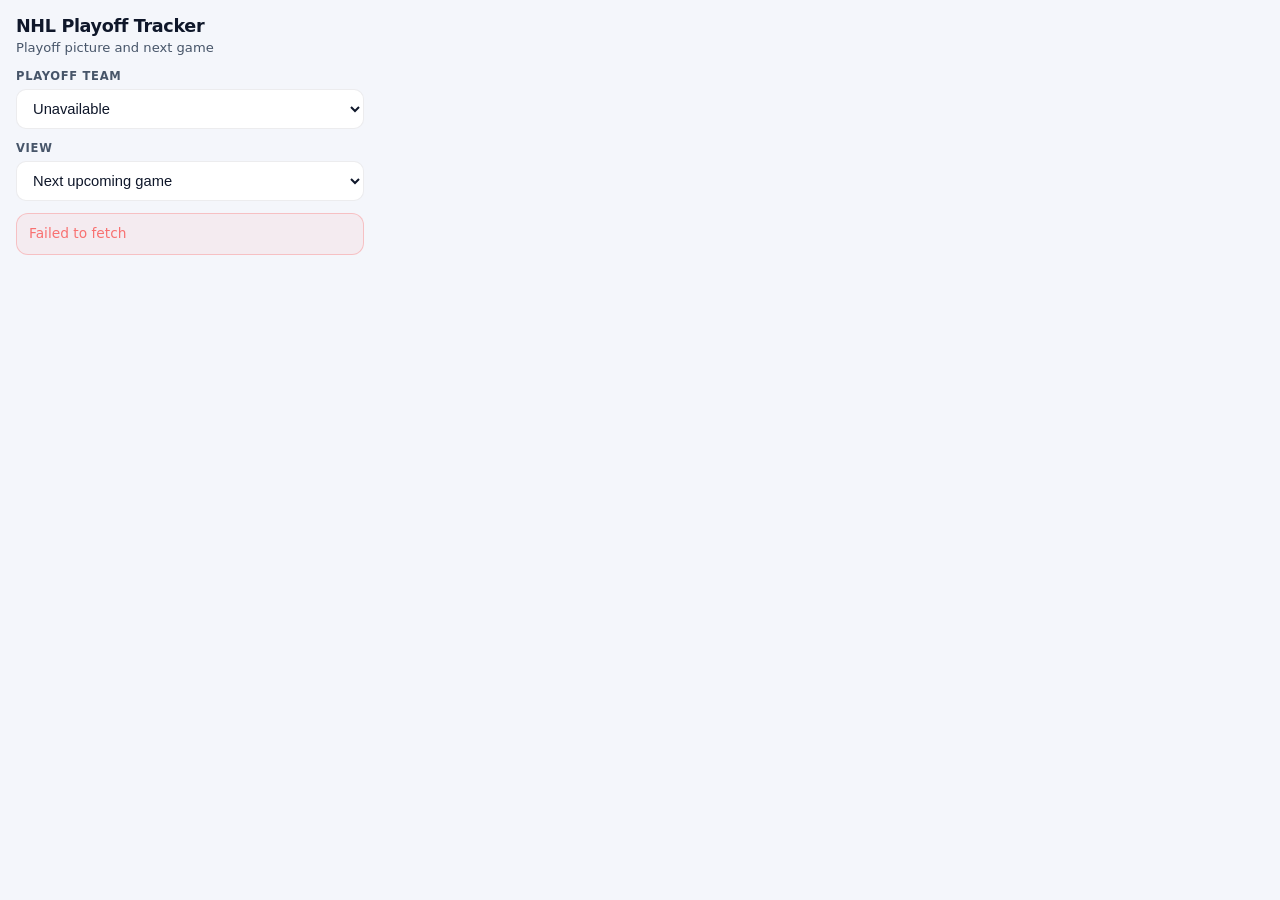
==== popup.html @ 6328a429 "Initial commit: NHL Playoff Tracker Chrome extension Made-with: Cursor" ====
<!DOCTYPE html>
<html lang="en">
  <head>
    <meta charset="UTF-8" />
    <meta name="viewport" content="width=device-width, initial-scale=1" />
    <title>NHL Playoff Tracker</title>
    <link rel="stylesheet" href="style.css" />
  </head>
  <body>
    <main class="popup">
      <header class="header">
        <h1 class="title">NHL Playoff Tracker</h1>
        <p class="subtitle">Playoff picture and next game</p>
      </header>

      <section class="controls">
        <label class="field-label" for="team-select">Playoff team</label>
        <select id="team-select" class="team-select" disabled>
          <option value="">Loading teams…</option>
        </select>

        <label class="field-label field-label--spaced" for="view-mode">View</label>
        <select id="view-mode" class="team-select" disabled>
          <option value="next">Next upcoming game</option>
          <option value="last">Last result &amp; highlights</option>
        </select>
      </section>

      <div id="loading" class="loading" role="status" aria-live="polite">
        <span class="spinner" aria-hidden="true"></span>
        <span class="loading-text">Loading playoff teams…</span>
      </div>

      <div id="error" class="message message--error hidden" role="alert"></div>

      <section id="results" class="results hidden" aria-live="polite"></section>
    </main>
    <script src="popup.js" defer></script>
  </body>
</html>
---- style.css ----
:root {
  color-scheme: light dark;
  --bg: #0c1117;
  --surface: #151b24;
  --surface-2: #1c2430;
  --border: rgba(255, 255, 255, 0.08);
  --text: #e8edf5;
  --muted: #9aa7b8;
  --accent: #3b82f6;
  --accent-soft: rgba(59, 130, 246, 0.18);
  --danger: #f87171;
  --radius: 12px;
  --shadow: 0 12px 40px rgba(0, 0, 0, 0.35);
  font-family:
    "Inter",
    system-ui,
    -apple-system,
    "Segoe UI",
    Roboto,
    sans-serif;
}

@media (prefers-color-scheme: light) {
  :root {
    --bg: #f4f6fb;
    --surface: #ffffff;
    --surface-2: #eef2f8;
    --border: rgba(15, 23, 42, 0.08);
    --text: #0f172a;
    --muted: #475569;
    --accent-soft: rgba(37, 99, 235, 0.12);
    --shadow: 0 10px 30px rgba(15, 23, 42, 0.12);
  }
}

* {
  box-sizing: border-box;
}

body {
  margin: 0;
  min-width: 320px;
  max-width: 380px;
  background: var(--bg);
  color: var(--text);
}

.popup {
  padding: 16px 16px 18px;
}

.header {
  margin-bottom: 14px;
}

.title {
  margin: 0 0 4px;
  font-size: 1.1rem;
  font-weight: 700;
  letter-spacing: -0.02em;
}

.subtitle {
  margin: 0;
  font-size: 0.82rem;
  color: var(--muted);
}

.field-label {
  display: block;
  font-size: 0.72rem;
  font-weight: 600;
  text-transform: uppercase;
  letter-spacing: 0.06em;
  color: var(--muted);
  margin-bottom: 6px;
}

.field-label--spaced {
  margin-top: 12px;
}

.team-select {
  width: 100%;
  padding: 10px 12px;
  border-radius: 10px;
  border: 1px solid var(--border);
  background: var(--surface);
  color: var(--text);
  font-size: 0.92rem;
  outline: none;
  transition:
    border-color 0.15s ease,
    box-shadow 0.15s ease;
}

.team-select:focus-visible {
  border-color: var(--accent);
  box-shadow: 0 0 0 3px var(--accent-soft);
}

.team-select:disabled {
  opacity: 0.55;
  cursor: not-allowed;
}

.controls {
  margin-bottom: 12px;
}

.loading {
  display: flex;
  align-items: center;
  gap: 10px;
  padding: 10px 0 4px;
  color: var(--muted);
  font-size: 0.86rem;
}

.loading.hidden {
  display: none;
}

.schedule-loading {
  padding: 4px 0 2px;
}

.spinner {
  width: 18px;
  height: 18px;
  border-radius: 50%;
  border: 2px solid var(--border);
  border-top-color: var(--accent);
  animation: spin 0.75s linear infinite;
}

@keyframes spin {
  to {
    transform: rotate(360deg);
  }
}

.message {
  margin-top: 8px;
  padding: 10px 12px;
  border-radius: var(--radius);
  font-size: 0.86rem;
  line-height: 1.45;
  border: 1px solid var(--border);
  background: var(--surface-2);
}

.message--error {
  color: var(--danger);
  border-color: rgba(248, 113, 113, 0.35);
  background: rgba(248, 113, 113, 0.08);
}

.hidden {
  display: none !important;
}

.results {
  margin-top: 14px;
  padding: 14px;
  border-radius: var(--radius);
  background: var(--surface);
  border: 1px solid var(--border);
  box-shadow: var(--shadow);
}

.results.hidden {
  display: none;
}

.results-header {
  display: flex;
  align-items: center;
  gap: 12px;
  margin-bottom: 12px;
}

.team-logo {
  width: 44px;
  height: 44px;
  object-fit: contain;
  flex-shrink: 0;
}

.results-title {
  margin: 0;
  font-size: 0.95rem;
  font-weight: 700;
}

.results-meta {
  margin: 2px 0 0;
  font-size: 0.78rem;
  color: var(--muted);
}

.kv {
  display: grid;
  grid-template-columns: 108px 1fr;
  gap: 8px 10px;
  font-size: 0.86rem;
}

.kv dt {
  margin: 0;
  color: var(--muted);
  font-weight: 500;
}

.kv dd {
  margin: 0;
  font-weight: 600;
}

.opp-cell {
  display: flex;
  align-items: center;
  gap: 8px;
}

.opp-logo {
  width: 28px;
  height: 28px;
  object-fit: contain;
  flex-shrink: 0;
}

.pill {
  display: inline-flex;
  align-items: center;
  gap: 6px;
  padding: 4px 10px;
  border-radius: 999px;
  font-size: 0.72rem;
  font-weight: 700;
  letter-spacing: 0.04em;
  text-transform: uppercase;
  background: var(--accent-soft);
  color: var(--accent);
}

.pill--away {
  background: rgba(148, 163, 184, 0.18);
  color: var(--muted);
}

.pill--final {
  background: rgba(34, 197, 94, 0.16);
  color: rgb(34, 197, 94);
}

.empty-state {
  margin: 0;
  font-size: 0.88rem;
  color: var(--muted);
  line-height: 1.5;
}

.links-row {
  margin-top: 12px;
  display: flex;
  flex-direction: column;
  gap: 8px;
}

.external-link {
  display: inline-flex;
  align-items: center;
  justify-content: center;
  gap: 6px;
  padding: 8px 12px;
  border-radius: 10px;
  border: 1px solid var(--border);
  background: var(--surface-2);
  color: var(--accent);
  font-size: 0.84rem;
  font-weight: 600;
  text-decoration: none;
  transition:
    background 0.15s ease,
    border-color 0.15s ease;
}

.external-link:hover {
  border-color: rgba(59, 130, 246, 0.45);
  background: var(--accent-soft);
}

.external-link--muted {
  color: var(--muted);
  font-weight: 500;
}

.muted-note {
  margin: 0;
  font-size: 0.82rem;
  color: var(--muted);
  line-height: 1.45;
}
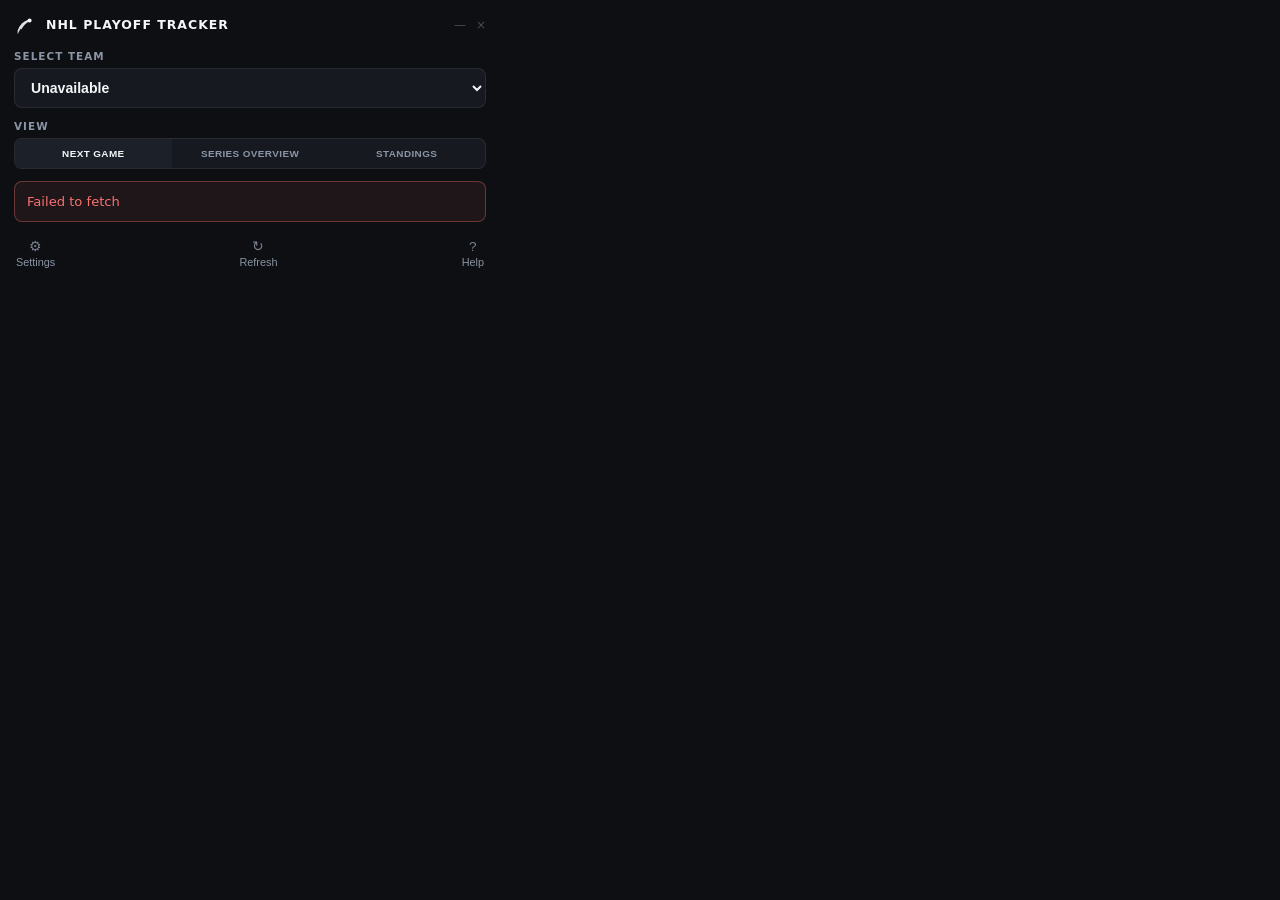
==== commit c206d270: "Initial commit" ====
--- a/popup.html
+++ b/popup.html
@@ -8,32 +8,79 @@
   </head>
   <body>
     <main class="popup">
-      <header class="header">
-        <h1 class="title">NHL Playoff Tracker</h1>
-        <p class="subtitle">Playoff picture and next game</p>
+      <header class="app-header">
+        <div class="app-header__brand">
+          <span class="app-header__icon" aria-hidden="true">
+            <svg width="22" height="22" viewBox="0 0 24 24" fill="none" xmlns="http://www.w3.org/2000/svg">
+              <path
+                d="M4 18c2-6 6-10 12-12l1 2c-4 2-7 5-9 9l-1-1c-1 2-2 4-3 6H4z"
+                fill="currentColor"
+                opacity="0.9"
+              />
+              <circle cx="17" cy="7" r="2.2" fill="currentColor" />
+            </svg>
+          </span>
+          <h1 class="app-header__title">NHL Playoff Tracker</h1>
+        </div>
+        <div class="app-header__deco" aria-hidden="true">
+          <span class="app-header__dot">—</span>
+          <span class="app-header__dot">×</span>
+        </div>
       </header>
 
-      <section class="controls">
-        <label class="field-label" for="team-select">Playoff team</label>
-        <select id="team-select" class="team-select" disabled>
-          <option value="">Loading teams…</option>
-        </select>
+      <section class="toolbar">
+        <div class="field">
+          <label class="field__label" for="team-select">Select team</label>
+          <div class="select-row">
+            <div id="team-preview" class="team-preview hidden" aria-hidden="true"></div>
+            <select id="team-select" class="select select--team" disabled>
+              <option value="">Loading teams…</option>
+            </select>
+          </div>
+        </div>
 
-        <label class="field-label field-label--spaced" for="view-mode">View</label>
-        <select id="view-mode" class="team-select" disabled>
-          <option value="next">Next upcoming game</option>
-          <option value="last">Last result &amp; highlights</option>
-        </select>
+        <div class="field">
+          <span class="field__label" id="view-tabs-label">View</span>
+          <div class="segmented" role="tablist" aria-labelledby="view-tabs-label">
+            <button type="button" class="segmented__tab is-active" role="tab" data-panel-tab="next" aria-selected="true">
+              Next game
+            </button>
+            <button type="button" class="segmented__tab" role="tab" data-panel-tab="series" aria-selected="false">
+              Series overview
+            </button>
+            <button type="button" class="segmented__tab" role="tab" data-panel-tab="standings" aria-selected="false">
+              Standings
+            </button>
+          </div>
+        </div>
       </section>
 
       <div id="loading" class="loading" role="status" aria-live="polite">
         <span class="spinner" aria-hidden="true"></span>
-        <span class="loading-text">Loading playoff teams…</span>
+        <span class="loading-text">Loading…</span>
       </div>
 
       <div id="error" class="message message--error hidden" role="alert"></div>
 
-      <section id="results" class="results hidden" aria-live="polite"></section>
+      <section id="panel" class="panel hidden" aria-live="polite"></section>
+
+      <footer class="app-footer">
+        <button type="button" class="footer-link" id="btn-settings">
+          <span class="footer-link__icon" aria-hidden="true">⚙</span>
+          Settings
+        </button>
+        <div class="footer-center">
+          <button type="button" class="footer-link" id="btn-refresh">
+            <span class="footer-link__icon" aria-hidden="true">↻</span>
+            Refresh
+          </button>
+          <div id="updated-at" class="footer-meta"></div>
+        </div>
+        <button type="button" class="footer-link" id="btn-help">
+          <span class="footer-link__icon" aria-hidden="true">?</span>
+          Help
+        </button>
+      </footer>
     </main>
     <script src="popup.js" defer></script>
   </body>
--- a/style.css
+++ b/style.css
@@ -1,16 +1,18 @@
 :root {
-  color-scheme: light dark;
-  --bg: #0c1117;
-  --surface: #151b24;
-  --surface-2: #1c2430;
+  color-scheme: dark;
+  --bg: #0d0f12;
+  --surface: #161a20;
+  --card: #1c2129;
+  --card-inner: #222831;
   --border: rgba(255, 255, 255, 0.08);
-  --text: #e8edf5;
-  --muted: #9aa7b8;
-  --accent: #3b82f6;
-  --accent-soft: rgba(59, 130, 246, 0.18);
+  --text: #f4f6f8;
+  --muted: #8b95a5;
+  --accent: #e3b341;
+  --accent-soft: rgba(227, 179, 65, 0.18);
+  --opp-fill: #e8edf5;
   --danger: #f87171;
-  --radius: 12px;
-  --shadow: 0 12px 40px rgba(0, 0, 0, 0.35);
+  --radius: 10px;
+  --radius-sm: 8px;
   font-family:
     "Inter",
     system-ui,
@@ -20,114 +22,439 @@
     sans-serif;
 }
 
-@media (prefers-color-scheme: light) {
-  :root {
-    --bg: #f4f6fb;
-    --surface: #ffffff;
-    --surface-2: #eef2f8;
-    --border: rgba(15, 23, 42, 0.08);
-    --text: #0f172a;
-    --muted: #475569;
-    --accent-soft: rgba(37, 99, 235, 0.12);
-    --shadow: 0 10px 30px rgba(15, 23, 42, 0.12);
-  }
-}
-
 * {
   box-sizing: border-box;
 }
 
 body {
   margin: 0;
-  min-width: 320px;
-  max-width: 380px;
+  min-width: 428px;
+  max-width: 500px;
   background: var(--bg);
   color: var(--text);
 }
 
 .popup {
-  padding: 16px 16px 18px;
-}
-
-.header {
+  padding: 14px 14px 10px;
+}
+
+/* Header */
+.app-header {
+  display: flex;
+  align-items: center;
+  justify-content: space-between;
   margin-bottom: 14px;
 }
 
-.title {
-  margin: 0 0 4px;
-  font-size: 1.1rem;
+.app-header__brand {
+  display: flex;
+  align-items: center;
+  gap: 10px;
+  min-width: 0;
+}
+
+.app-header__icon {
+  display: flex;
+  color: var(--text);
+  flex-shrink: 0;
+}
+
+.app-header__title {
+  margin: 0;
+  font-size: 0.78rem;
+  font-weight: 800;
+  letter-spacing: 0.08em;
+  text-transform: uppercase;
+  line-height: 1.2;
+}
+
+.app-header__deco {
+  display: flex;
+  gap: 10px;
+  color: var(--muted);
+  font-size: 0.75rem;
+  opacity: 0.45;
+  user-select: none;
+  pointer-events: none;
+}
+
+.app-header__dot {
+  line-height: 1;
+}
+
+/* Toolbar */
+.toolbar {
+  display: flex;
+  flex-direction: column;
+  gap: 12px;
+  margin-bottom: 12px;
+}
+
+.field__label {
+  display: block;
+  font-size: 0.65rem;
   font-weight: 700;
-  letter-spacing: -0.02em;
-}
-
-.subtitle {
-  margin: 0;
-  font-size: 0.82rem;
-  color: var(--muted);
-}
-
-.field-label {
-  display: block;
-  font-size: 0.72rem;
-  font-weight: 600;
-  text-transform: uppercase;
-  letter-spacing: 0.06em;
+  letter-spacing: 0.1em;
+  text-transform: uppercase;
   color: var(--muted);
   margin-bottom: 6px;
 }
 
-.field-label--spaced {
-  margin-top: 12px;
-}
-
-.team-select {
+.select-row {
+  display: flex;
+  flex-direction: column;
+  align-items: center;
+  gap: 8px;
+}
+
+.select-row .select {
+  align-self: stretch;
   width: 100%;
+}
+
+.team-preview {
+  width: 40px;
+  height: 40px;
+  border-radius: 8px;
+  background: var(--card);
+  border: 1px solid var(--border);
+  display: flex;
+  align-items: center;
+  justify-content: center;
+  flex-shrink: 0;
+}
+
+.team-preview img {
+  width: 32px;
+  height: 32px;
+  object-fit: contain;
+}
+
+.team-preview.hidden {
+  display: none;
+}
+
+.select {
+  flex: 1;
+  min-width: 0;
   padding: 10px 12px;
-  border-radius: 10px;
+  border-radius: var(--radius-sm);
   border: 1px solid var(--border);
   background: var(--surface);
   color: var(--text);
-  font-size: 0.92rem;
+  font-size: 0.88rem;
+  font-weight: 600;
   outline: none;
+  cursor: pointer;
+}
+
+.select:focus-visible {
+  border-color: var(--accent);
+  box-shadow: 0 0 0 2px var(--accent-soft);
+}
+
+.select:disabled {
+  opacity: 0.5;
+  cursor: not-allowed;
+}
+
+/* Segmented tabs */
+.segmented {
+  display: flex;
+  border-radius: var(--radius-sm);
+  border: 1px solid var(--border);
+  overflow: hidden;
+  background: var(--surface);
+}
+
+.segmented__tab {
+  flex: 1;
+  border: none;
+  margin: 0;
+  padding: 9px 4px;
+  font-size: 0.62rem;
+  font-weight: 800;
+  letter-spacing: 0.04em;
+  text-transform: uppercase;
+  color: var(--muted);
+  background: transparent;
+  cursor: pointer;
   transition:
-    border-color 0.15s ease,
-    box-shadow 0.15s ease;
-}
-
-.team-select:focus-visible {
-  border-color: var(--accent);
-  box-shadow: 0 0 0 3px var(--accent-soft);
-}
-
-.team-select:disabled {
-  opacity: 0.55;
+    background 0.15s ease,
+    color 0.15s ease;
+}
+
+.segmented__tab:hover:not(:disabled) {
+  color: var(--text);
+}
+
+.segmented__tab.is-active {
+  background: var(--card);
+  color: var(--text);
+}
+
+.segmented__tab:disabled {
+  opacity: 0.45;
   cursor: not-allowed;
 }
 
-.controls {
-  margin-bottom: 12px;
-}
-
+/* Panel card */
+.panel {
+  border-radius: var(--radius);
+  background: var(--card);
+  border: 1px solid var(--border);
+  padding: 14px 14px 12px;
+  margin-bottom: 10px;
+}
+
+.panel.hidden {
+  display: none;
+}
+
+.card-head {
+  margin-bottom: 14px;
+}
+
+.card-head__kicker {
+  margin: 0 0 4px;
+  font-size: 0.65rem;
+  font-weight: 700;
+  letter-spacing: 0.12em;
+  text-transform: uppercase;
+  color: var(--muted);
+}
+
+.card-head__title {
+  margin: 0;
+  font-size: 1.05rem;
+  font-weight: 800;
+  letter-spacing: 0.02em;
+  text-transform: uppercase;
+}
+
+.matchup {
+  display: grid;
+  grid-template-columns: 1fr auto 1fr;
+  gap: 8px 10px;
+  align-items: start;
+  margin-bottom: 14px;
+}
+
+.matchup__team {
+  display: flex;
+  flex-direction: column;
+  align-items: center;
+  text-align: center;
+  gap: 6px;
+  min-width: 0;
+}
+
+.matchup__team--left {
+  align-items: flex-start;
+  text-align: left;
+}
+
+.matchup__team--right {
+  align-items: flex-end;
+  text-align: right;
+}
+
+.matchup__abbr {
+  font-size: 0.72rem;
+  font-weight: 800;
+  letter-spacing: 0.06em;
+  text-transform: uppercase;
+  line-height: 1.2;
+  word-break: break-word;
+}
+
+.matchup__sub {
+  font-size: 0.68rem;
+  color: var(--muted);
+  line-height: 1.3;
+}
+
+.matchup__logo {
+  width: 50px;
+  height: 50px;
+  object-fit: contain;
+}
+
+.matchup__center {
+  text-align: center;
+  padding: 0 4px;
+  padding-top: 10px;
+}
+
+.matchup__when {
+  font-size: 0.78rem;
+  font-weight: 800;
+  text-transform: uppercase;
+  line-height: 1.25;
+}
+
+.matchup__venue {
+  margin-top: 4px;
+  font-size: 0.68rem;
+  color: var(--muted);
+  line-height: 1.35;
+}
+
+.series-line-label {
+  font-size: 0.72rem;
+  color: var(--muted);
+  margin-bottom: 8px;
+}
+
+.series-skew {
+  display: flex;
+  gap: 3px;
+  margin-bottom: 14px;
+}
+
+.series-skew__cell {
+  flex: 1;
+  height: 14px;
+  transform: skewX(-12deg);
+  border-radius: 2px;
+}
+
+/* Completed games in the series — all yellow (count = top wins + bottom wins). */
+.series-skew__cell--played {
+  background: var(--accent);
+  border: 1px solid rgba(227, 179, 65, 0.55);
+  box-shadow: 0 0 0 1px rgba(227, 179, 65, 0.15);
+}
+
+/* Not yet played — outline only, not used for completed games. */
+.series-skew__cell--future {
+  background: transparent;
+  border: 1px solid rgba(255, 255, 255, 0.12);
+}
+
+.broadcast {
+  border-top: 1px solid var(--border);
+  padding-top: 12px;
+}
+
+.broadcast__label {
+  margin: 0 0 4px;
+  font-size: 0.72rem;
+  font-weight: 800;
+  text-transform: uppercase;
+  letter-spacing: 0.06em;
+}
+
+.broadcast__nets {
+  margin: 0;
+  font-size: 0.75rem;
+  color: var(--muted);
+}
+
+.links-inline {
+  margin-top: 10px;
+  display: flex;
+  flex-wrap: wrap;
+  gap: 8px;
+}
+
+.link-pill {
+  display: inline-flex;
+  align-items: center;
+  padding: 6px 10px;
+  border-radius: 999px;
+  border: 1px solid var(--border);
+  background: var(--card-inner);
+  color: var(--accent);
+  font-size: 0.72rem;
+  font-weight: 700;
+  text-decoration: none;
+}
+
+.link-pill:hover {
+  border-color: rgba(227, 179, 65, 0.45);
+}
+
+.empty-state {
+  margin: 0;
+  font-size: 0.85rem;
+  color: var(--muted);
+  line-height: 1.5;
+}
+
+/* Standings table */
+.st-table-wrap {
+  max-height: 220px;
+  overflow: auto;
+  margin: 0 -4px;
+}
+
+.st-table {
+  width: 100%;
+  border-collapse: collapse;
+  font-size: 0.72rem;
+}
+
+.st-table th,
+.st-table td {
+  padding: 6px 8px;
+  text-align: left;
+  border-bottom: 1px solid var(--border);
+}
+
+.st-table th {
+  color: var(--muted);
+  font-weight: 700;
+  text-transform: uppercase;
+  letter-spacing: 0.05em;
+  font-size: 0.62rem;
+}
+
+.st-table td:nth-child(3),
+.st-table th:nth-child(3) {
+  text-align: right;
+}
+
+.st-conf {
+  margin-top: 10px;
+  font-size: 0.62rem;
+  font-weight: 800;
+  letter-spacing: 0.1em;
+  text-transform: uppercase;
+  color: var(--muted);
+}
+
+.st-conf:first-child {
+  margin-top: 0;
+}
+
+.st-note {
+  margin-top: 10px;
+  font-size: 0.68rem;
+  color: var(--muted);
+}
+
+/* Loading & errors */
 .loading {
   display: flex;
   align-items: center;
   gap: 10px;
-  padding: 10px 0 4px;
-  color: var(--muted);
-  font-size: 0.86rem;
+  padding: 8px 0 6px;
+  color: var(--muted);
+  font-size: 0.82rem;
 }
 
 .loading.hidden {
   display: none;
 }
 
-.schedule-loading {
-  padding: 4px 0 2px;
+.panel .loading {
+  padding: 12px 0;
 }
 
 .spinner {
-  width: 18px;
-  height: 18px;
+  width: 16px;
+  height: 16px;
   border-radius: 50%;
   border: 2px solid var(--border);
   border-top-color: var(--accent);
@@ -141,13 +468,13 @@
 }
 
 .message {
-  margin-top: 8px;
+  margin-bottom: 10px;
   padding: 10px 12px;
-  border-radius: var(--radius);
-  font-size: 0.86rem;
+  border-radius: var(--radius-sm);
+  font-size: 0.82rem;
   line-height: 1.45;
   border: 1px solid var(--border);
-  background: var(--surface-2);
+  background: var(--surface);
 }
 
 .message--error {
@@ -160,145 +487,54 @@
   display: none !important;
 }
 
-.results {
-  margin-top: 14px;
-  padding: 14px;
-  border-radius: var(--radius);
-  background: var(--surface);
-  border: 1px solid var(--border);
-  box-shadow: var(--shadow);
-}
-
-.results.hidden {
-  display: none;
-}
-
-.results-header {
-  display: flex;
-  align-items: center;
-  gap: 12px;
-  margin-bottom: 12px;
-}
-
-.team-logo {
-  width: 44px;
-  height: 44px;
-  object-fit: contain;
-  flex-shrink: 0;
-}
-
-.results-title {
-  margin: 0;
+/* Footer */
+.app-footer {
+  display: flex;
+  align-items: flex-start;
+  justify-content: space-between;
+  gap: 8px;
+  padding-top: 4px;
+}
+
+.footer-link {
+  display: flex;
+  flex-direction: column;
+  align-items: center;
+  gap: 2px;
+  border: none;
+  background: none;
+  color: var(--muted);
+  font-size: 0.68rem;
+  cursor: pointer;
+  padding: 4px 2px;
+}
+
+.footer-link:hover {
+  color: var(--text);
+}
+
+.footer-link__icon {
+  font-size: 0.85rem;
+  line-height: 1;
+  opacity: 0.85;
+}
+
+.footer-center {
+  display: flex;
+  flex-direction: column;
+  align-items: center;
+  flex: 1;
+  min-width: 0;
+}
+
+.footer-meta {
+  font-size: 0.6rem;
+  color: var(--muted);
+  opacity: 0.85;
+  text-align: center;
+}
+
+.series-body .card-head__title {
+  text-transform: none;
   font-size: 0.95rem;
-  font-weight: 700;
-}
-
-.results-meta {
-  margin: 2px 0 0;
-  font-size: 0.78rem;
-  color: var(--muted);
-}
-
-.kv {
-  display: grid;
-  grid-template-columns: 108px 1fr;
-  gap: 8px 10px;
-  font-size: 0.86rem;
-}
-
-.kv dt {
-  margin: 0;
-  color: var(--muted);
-  font-weight: 500;
-}
-
-.kv dd {
-  margin: 0;
-  font-weight: 600;
-}
-
-.opp-cell {
-  display: flex;
-  align-items: center;
-  gap: 8px;
-}
-
-.opp-logo {
-  width: 28px;
-  height: 28px;
-  object-fit: contain;
-  flex-shrink: 0;
-}
-
-.pill {
-  display: inline-flex;
-  align-items: center;
-  gap: 6px;
-  padding: 4px 10px;
-  border-radius: 999px;
-  font-size: 0.72rem;
-  font-weight: 700;
-  letter-spacing: 0.04em;
-  text-transform: uppercase;
-  background: var(--accent-soft);
-  color: var(--accent);
-}
-
-.pill--away {
-  background: rgba(148, 163, 184, 0.18);
-  color: var(--muted);
-}
-
-.pill--final {
-  background: rgba(34, 197, 94, 0.16);
-  color: rgb(34, 197, 94);
-}
-
-.empty-state {
-  margin: 0;
-  font-size: 0.88rem;
-  color: var(--muted);
-  line-height: 1.5;
-}
-
-.links-row {
-  margin-top: 12px;
-  display: flex;
-  flex-direction: column;
-  gap: 8px;
-}
-
-.external-link {
-  display: inline-flex;
-  align-items: center;
-  justify-content: center;
-  gap: 6px;
-  padding: 8px 12px;
-  border-radius: 10px;
-  border: 1px solid var(--border);
-  background: var(--surface-2);
-  color: var(--accent);
-  font-size: 0.84rem;
-  font-weight: 600;
-  text-decoration: none;
-  transition:
-    background 0.15s ease,
-    border-color 0.15s ease;
-}
-
-.external-link:hover {
-  border-color: rgba(59, 130, 246, 0.45);
-  background: var(--accent-soft);
-}
-
-.external-link--muted {
-  color: var(--muted);
-  font-weight: 500;
-}
-
-.muted-note {
-  margin: 0;
-  font-size: 0.82rem;
-  color: var(--muted);
-  line-height: 1.45;
-}
+}
